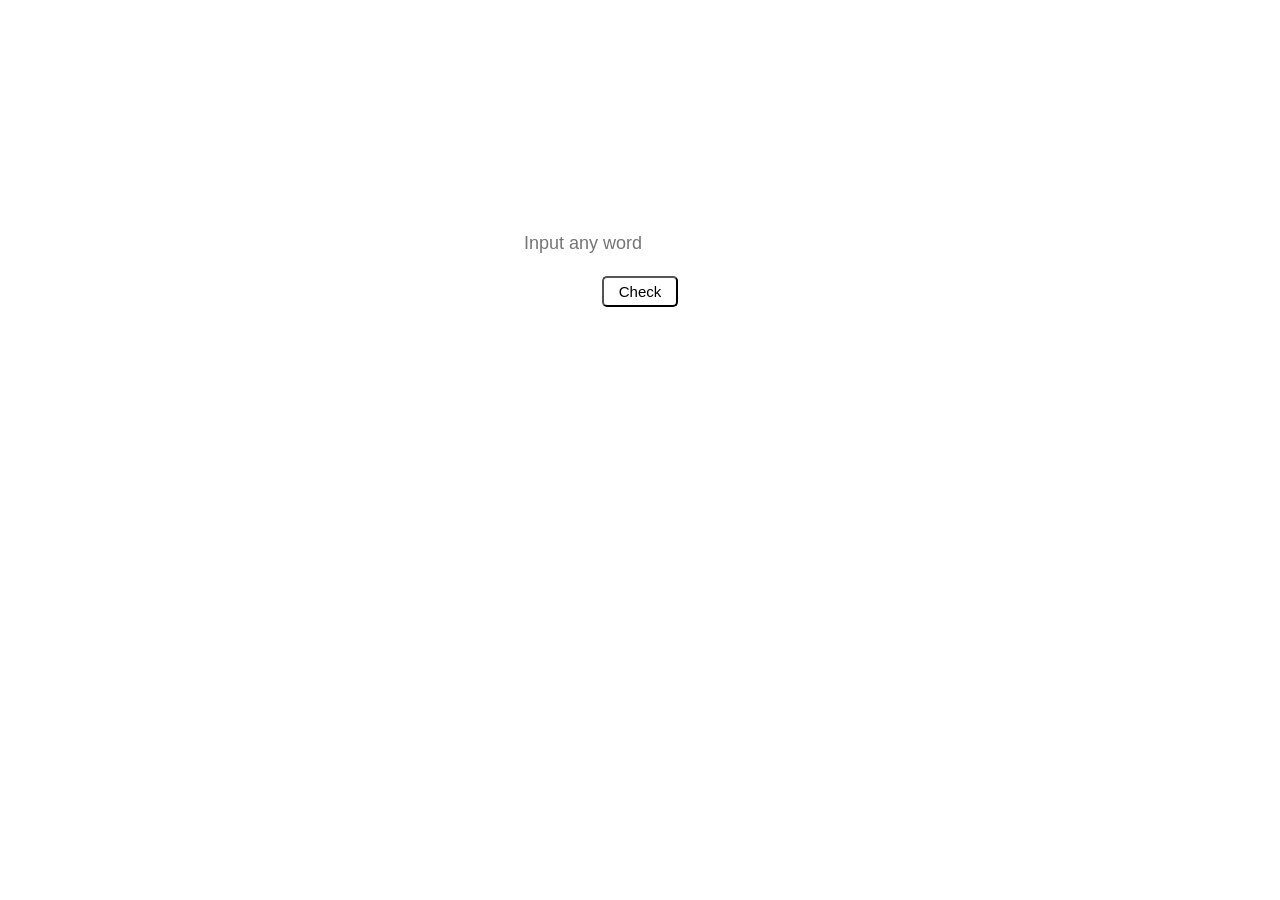
==== Paliandrome-checker/index.html @ 558e0fe9 "Successfully removed submodules and added standard project folders" ====
<!DOCTYPE html>
<html lang="en">
<head>
    <meta charset="UTF-8">
    <meta name="viewport" content="width=device-width, initial-scale=1.0">
    <title>Paliandrome checker</title>
    <link rel="stylesheet" href="style.css">
</head>
<body>
    <div class="container">
    <h2>Paliandrome checker</h2>
    <input type="text" id="input" placeholder="Input any word">
    <button id="check" onclick="checkValue()">Check</button>

    </div>






</body>
</html>
---- Paliandrome-checker/style.css ----
*{
    padding: 0;
    margin: 0;
    box-sizing: border-box;
    background: linear-gradient(rgba(0,0,0,0.5)),url(/erika-fletcher-MZxqc6n9qCw-unsplash.jpg);
    background-repeat: no-repeat;
    background-size: cover;
    background-attachment: fixed;

}

.container{
    display: flex;
    align-items: center;
    justify-content: center;
    flex-direction: column;
    text-align: center;
    height: 50vh;
    width: 550px;
    height: 450px;
    margin: 20px auto;
    border-radius: 10px;
    border: 2px solid white;
}
.container h2{
    color: white;
    font-size: 25px;

}
#input{
    padding: 5px 10px;
    margin-bottom: 15px;
    margin-top: 15px;
    color: white;
    background-color: white;
    font-size: 18px;
    border: 2px solid white;


}

#check{
   border-radius: 5px;
   color: black;
   padding: 5px 15px;
   font-size: 15px;
   background: white;

}
#check:hover{
    background: transparent;
    cursor: pointer;
}
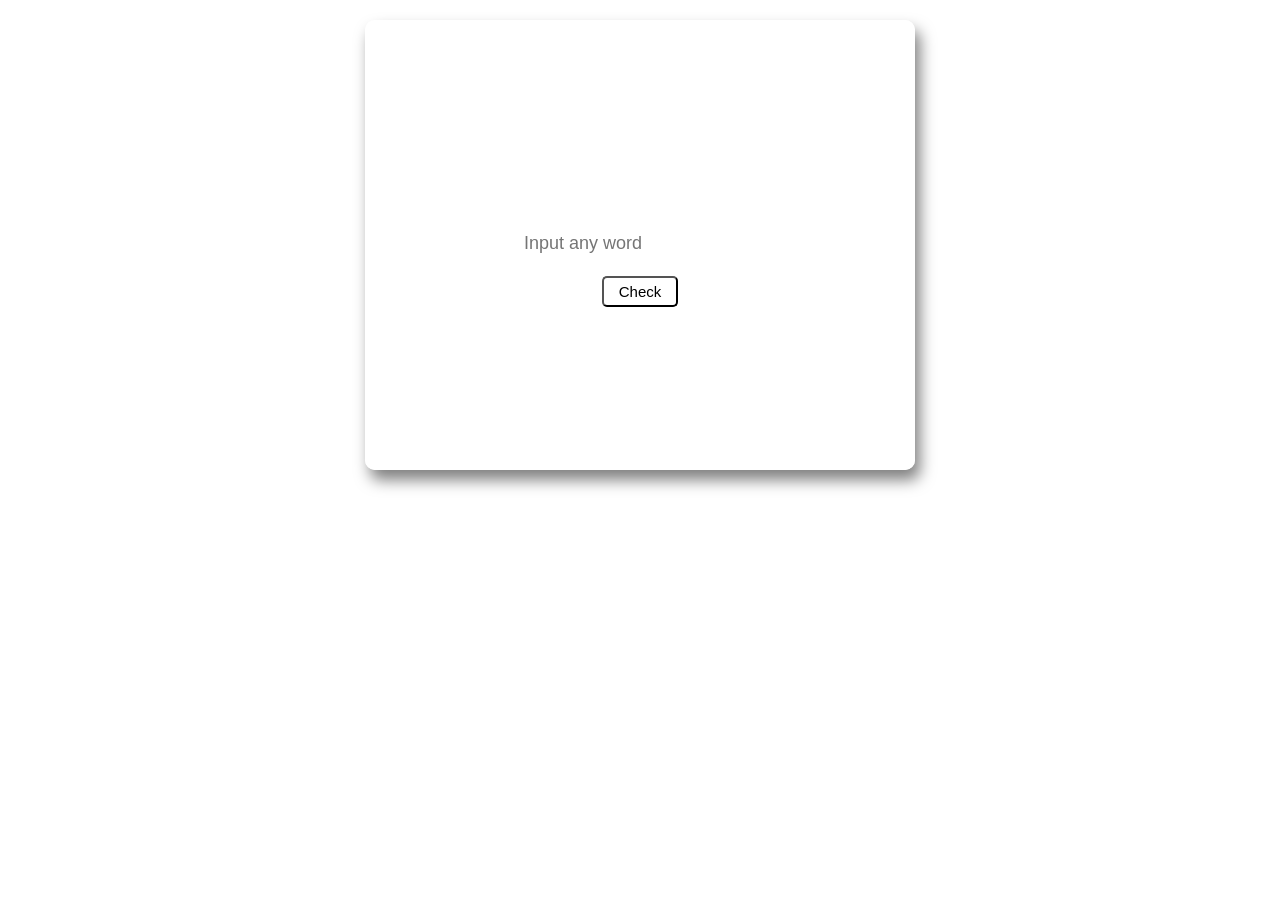
==== commit 56aa7912: "Added quiz game,counter program and a random quote generator" ====
--- a/Paliandrome-checker/index.html
+++ b/Paliandrome-checker/index.html
@@ -10,14 +10,14 @@
     <div class="container">
     <h2>Paliandrome checker</h2>
     <input type="text" id="input" placeholder="Input any word">
-    <button id="check" onclick="checkValue()">Check</button>
+    <button id="check">Check</button>
 
     </div>
 
 
 
 
-
+<script src="/Paliandrome-checker/main.js"></script>
 
 </body>
 </html>
--- a/Paliandrome-checker/style.css
+++ b/Paliandrome-checker/style.css
@@ -2,7 +2,7 @@
     padding: 0;
     margin: 0;
     box-sizing: border-box;
-    background: linear-gradient(rgba(0,0,0,0.5)),url(/erika-fletcher-MZxqc6n9qCw-unsplash.jpg);
+    background: linear-gradient(rgba(0,0,0,0.5)),url(/Paliandrome-checker/erika-fletcher-MZxqc6n9qCw-unsplash.jpg);
     background-repeat: no-repeat;
     background-size: cover;
     background-attachment: fixed;
@@ -21,6 +21,7 @@
     margin: 20px auto;
     border-radius: 10px;
     border: 2px solid white;
+    box-shadow: 5px 10px 15px rgba(0,0,0,0.5);
 }
 .container h2{
     color: white;
@@ -48,7 +49,6 @@
 
 }
 #check:hover{
-    background: transparent;
     cursor: pointer;
 }
 
